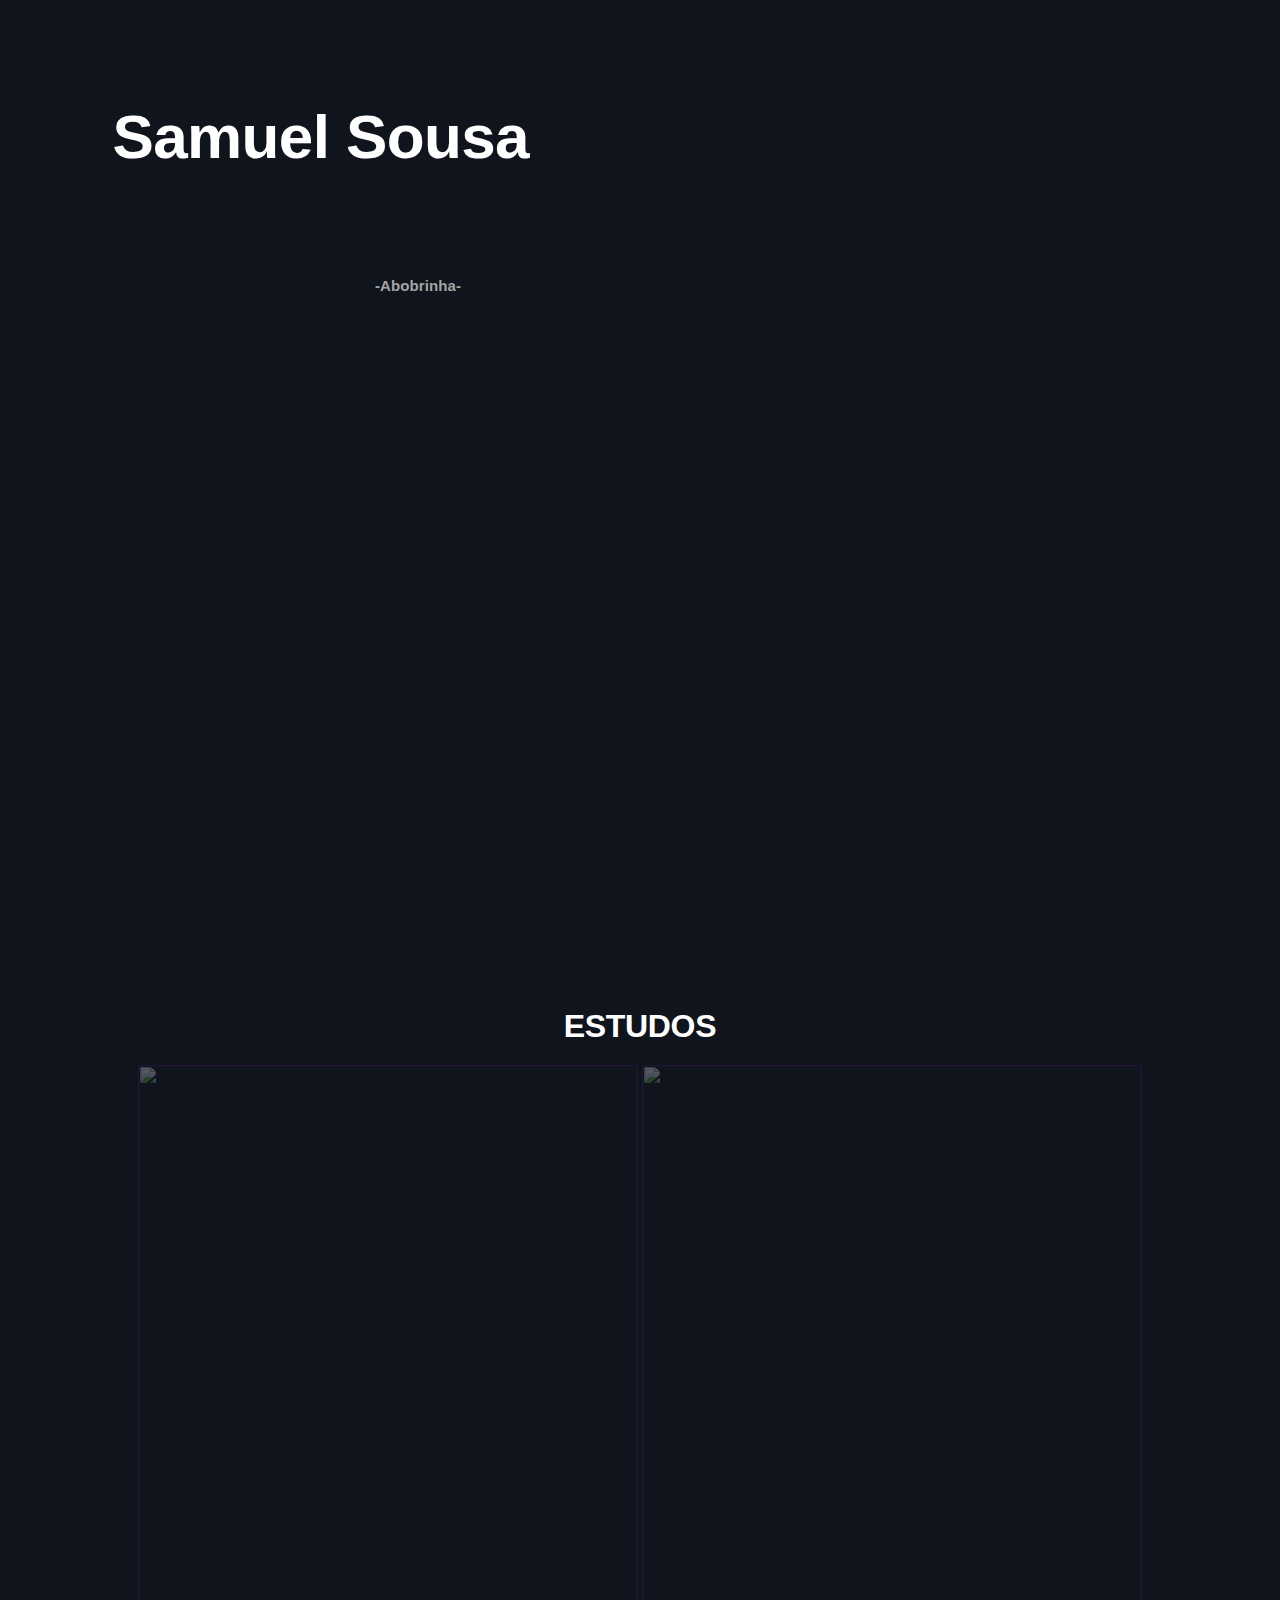
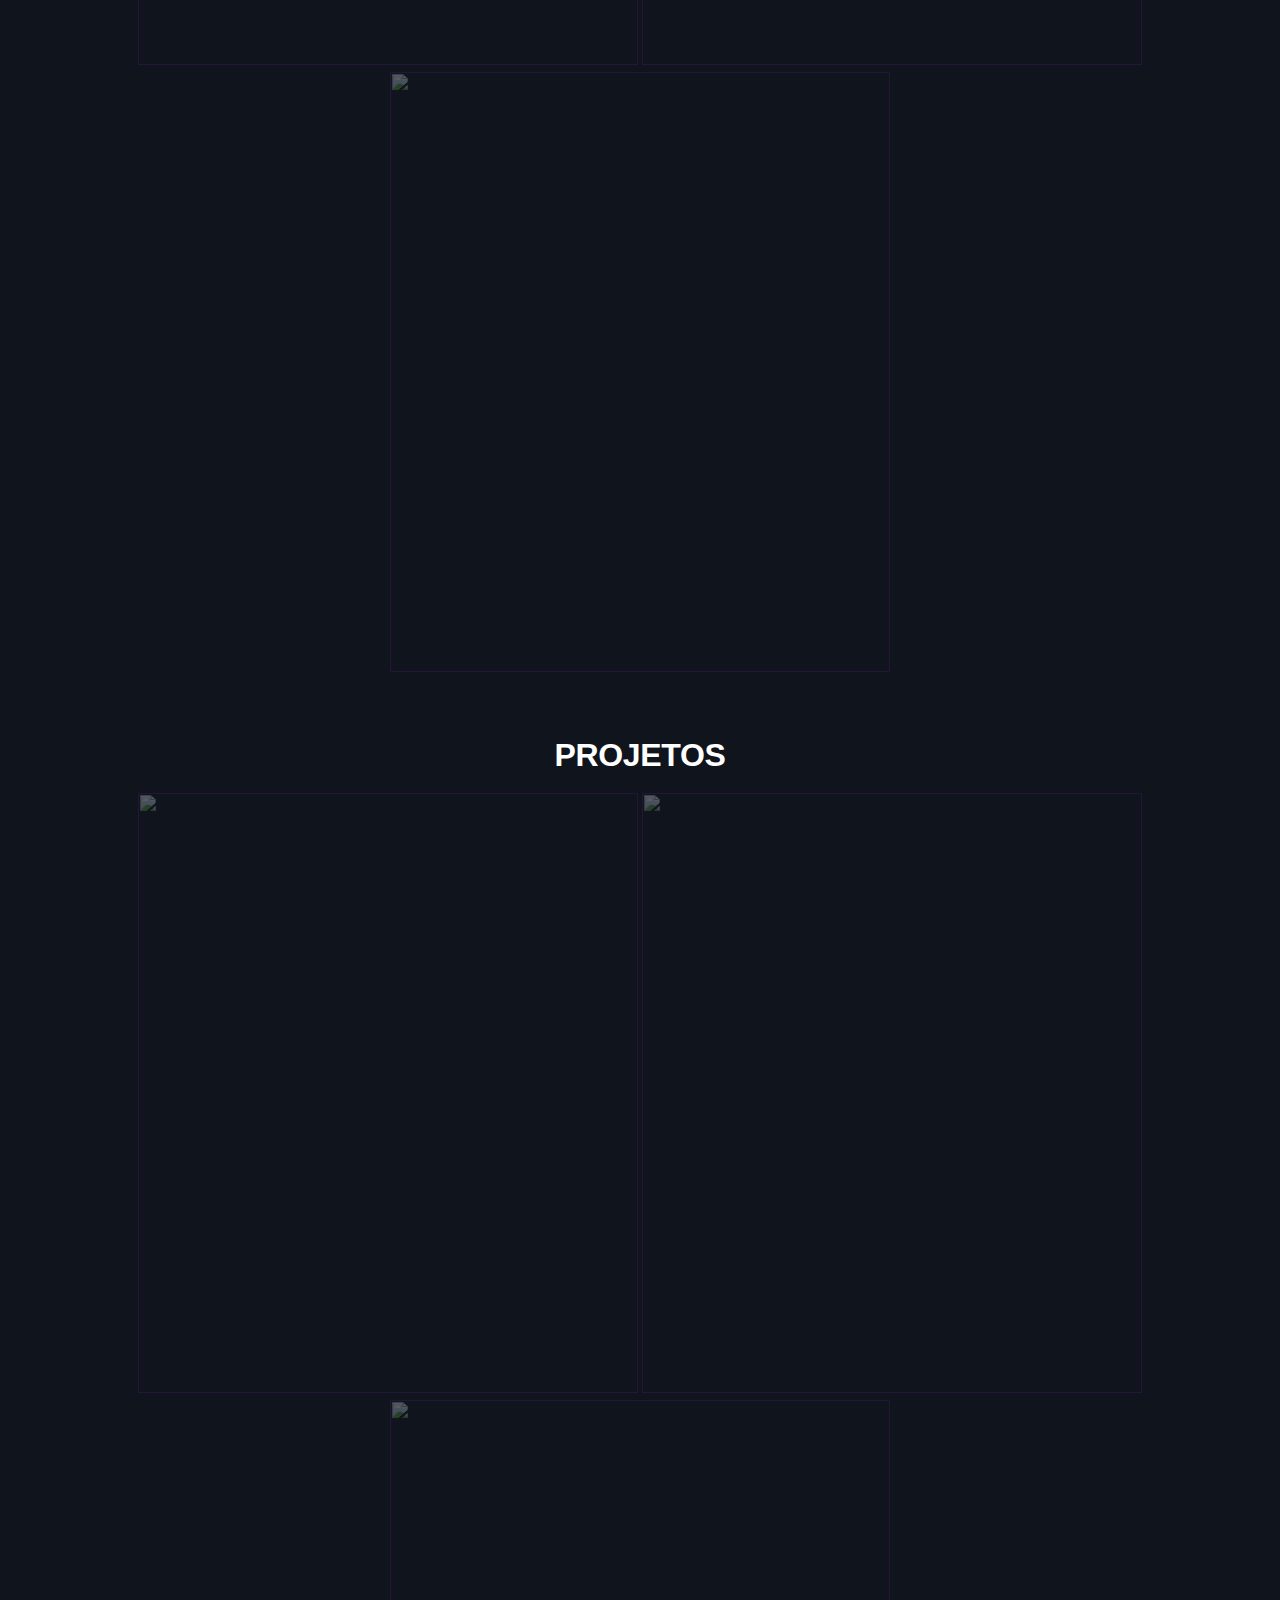
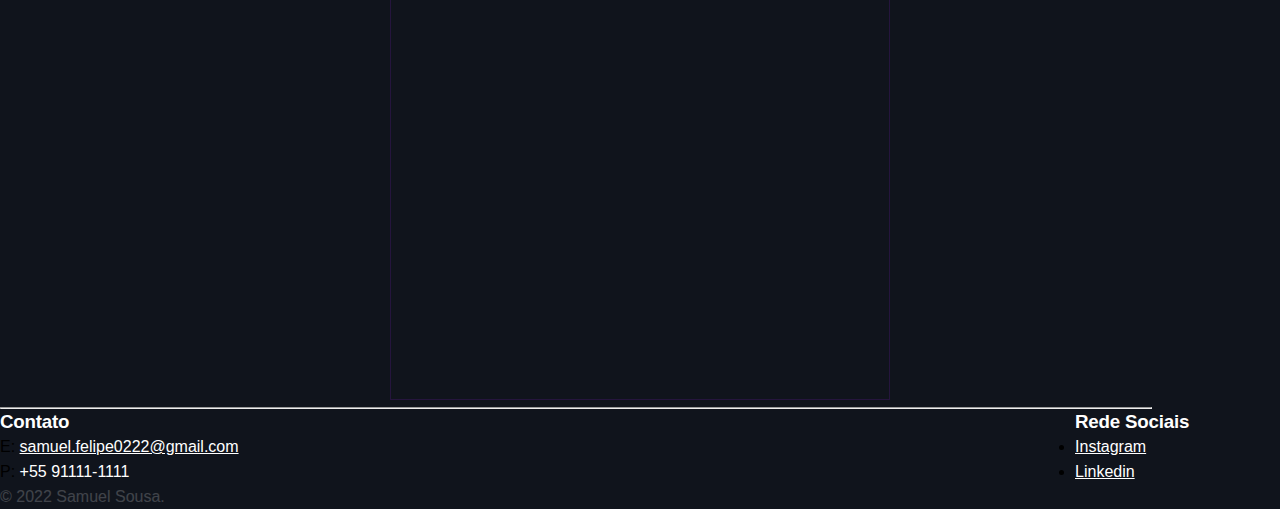
==== index.html @ 5451fef0 "rodape html e css" ====
<!DOCTYPE html>

<html lang="pt-BR">

    <head>
        <meta charset="UTF-8">
        <meta http-equiv="X-UA-Compatible" content="IE=edge">
        <meta name="viewport" content="width=device-width, initial-scale=1.0">

        <link rel="stylesheet" type="text/css" href="main.css">  
        <title>Portfolio</title>
    </head>

    <body>
        <header class="menu-principal">

            <!-- primeira secao-->
            <section class="home-top" style="min-height: 790px;">
                <div class="bg-image">
                    <div class="texto" style="min-height: 950px;">
                        <h1 class="large_nome">Samuel Sousa</h1>
                        <h4 class="bottom">-Abobrinha-</h4>
                    </div>  
                </div>
            </section>

            <!-- segunda secao -->
            <section class="middle" style="min-height: 750px;">
                <div class="bg-projects">
                    <h1 class="large_estudos">ESTUDOS</h4>
                </div>
                <div class="item-portfolio">
                        <a href=""><img src="free-space.png" id="img"></a>
                        <a href=""><img src="free-space.png" id="img"></a>
                        <a href=""><img src="free-space.png" id="img"></a>
                </div>
            </section>

            <section class="middle" style="min-height: 750px;">
                <div class="bg-projects">
                    <h1 class="large_estudos">PROJETOS</h4>
                </div>

                <div class="item-portfolio">
                        <a href=""><img src="free-space.png" id="img"></a>
                        <a href=""><img src="free-space.png" id="img"></a>
                        <a href=""><img src="free-space.png" id="img"></a>
                </div>
            </section>
            
            <!-- rodape -->
            <div class="rodape-linha">
                <hr width=90%>
            </div>
            <section class="end-page">
                <div class="end-page">
                    <div class="contato">
                        <h3>Contato</h3>
                        <li>E: <a href="mailto:samuel.felipe0222@gmail.com" id="contato">samuel.felipe0222@gmail.com</a></li>
                        <li>P: <span id="contato">+55 91111-1111</span></li>
                    </div>
                    <div class="social-media">
                        <h3>Rede Sociais</h3>
                        <li><a href="https://www.youtube.com/watch?v=dQw4w9WgXcQ" target="_blank" id="contato">Instagram</a></li>
                        <li><a href="https://www.linkedin.com/in/samuel-sousa-9548b91b2/" target="_blank" id="contato">Linkedin</a></li>
                    </div>
                        <p class="copyright">© 2022 Samuel Sousa.</p>
                    </div>
                </div>
            </section>
        </header>

    </body>

</html>
---- main.css ----
body{
    min-height: 100%;
    width: 100%;
    font-family: "Helvetica Now Display DW",sans-serif;
    font-style: normal;
    font-size: 16px;
    line-height: 1.5625rem;
    font-weight: 500;
    letter-spacing: normal;
    -webkit-text-size-adjust: 100%;
    color: black;
    overflow-x: hidden;
    background-color: #10141c;
    margin: 0;
}

.home-top{
    background: url(https://cdn.discordapp.com/attachments/1143674943805063258/1143680039859265717/city_pop.gif);
    background-repeat: no-repeat;
    background-size: cover;
    display: flex;
    transition: 250ms;
}

.h2, h1, h1.large, h2, h3{
    box-sizing: border-box;
    font-family: "Helvetica Now Display DW",sans-serif;
    font-weight: 800;
    letter-spacing: -.01em;
    color: #ffffff;
}

.bg-projects{
    padding-top: 5%;
    text-align: center;
}


.rodape-linha{
    margin-inline: auto;
}


#sup{
    display: inline;
    float: left;
}

#sup a{
    display: block;
    color: white;
    text-align: center;
    padding: 14px 16px;
    text-decoration: none;
}

#sup a:hover:not(.active){
    background-color: #4b4b4b;
}

.active{
    background-color: #a55bb4;
}

.menu_ul{
    position: fixed;
    list-style-type: none;
    margin: 0;
    padding: 0;
    overflow: hidden;
    background-color: #333;
}

.menu{
    margin: 0;
    padding: 0;   
}

.bottom{
    font-size: 15px;
    color:rgb(165, 165, 165);
    letter-spacing: 0.1px;
    padding-left: 50%;

}

.h1.large_nome, h1.large_nome.large_nome {
    font-size: 3.875rem;
    line-height: 3rem;
    padding-top: 5px;
    padding-bottom: 5px;
    color: white;
    padding: 15%;
}


.texto{
    width: 750px;
}


.logo{
    padding: 30px;
}

.logo a:hover{
    -webkit-transition: opacity 0.5s ease-out;
    -moz-transition: opacity 0.5s ease-out;
    display:inline-block;
    opacity: 0.5;
}


.item-portfolio{
    text-align: center;
    padding-top: 2%;
}


#img{
    width: 500px;
    height: 600px;
    margin: 10;
    -webkit-transition: opacity 0.5s ease-out;
    -moz-transition: opacity 0.5s ease-out;
}

#img:hover{
    width: 520px;
    height: 620px;
    transition: 500ms;
    opacity: 1;
}

#img:not(:hover){
    opacity: 0.3;
    transition: 500ms;
}
 
h1, h2, h3{
    color: rgb(255, 255, 255);
    font-family: Arial, Helvetica, sans-serif;  
}

main{
    display: block;
}

.main{
    overflow: hidden;
}

*{
    box-sizing: border-box;
    padding: 0;
    margin: 0;
}

#sbt{
    padding-left: 15%;
    color: rgb(0, 255, 128);
}

.conteiner{
    background-color: aqua;
    width: 100vw;
    height: 10vh;
}

#nome-menu{
    padding: 35px;
    cursor:pointer;
    
}

#logo-end{
    opacity: 50%;
    padding-top: 15%;
}

.contato, .social-media{
    display: inline-block;
}

#contato{
    color: white;
}

.social-media{
    padding-left: 65%;
}

.logo-end-page{
    display:flex;
}

.copyright{
    color: white;
    opacity: 0.2;
}

.menu{
    position: absolute;
    margin: 0;
    left: 0;
    top: -20;
    right: 0;
    bottom: 0;
}

.apresentacao{
    color: aliceblue;
    width: 80%;
    height: 100%;
    display: flex;
    align-items: flex-start;
    justify-content: center;
    flex-direction: column;
}

.informacoes{
    margin-bottom: 222px;
    letter-spacing: 5px;
    font-size: 40px;
}

.initial-conteiner{
    background: url(https://cdn.discordapp.com/attachments/1143674943805063258/1143680039859265717/city_pop.gif);
    background-position: left;
    background-repeat: no-repeat;
    background-size: cover;
    width: 100%;
    height: calc(100vh - 56px);
    justify-content: center;
    position: relative;
    display: flex;
    transition: 3s;

}
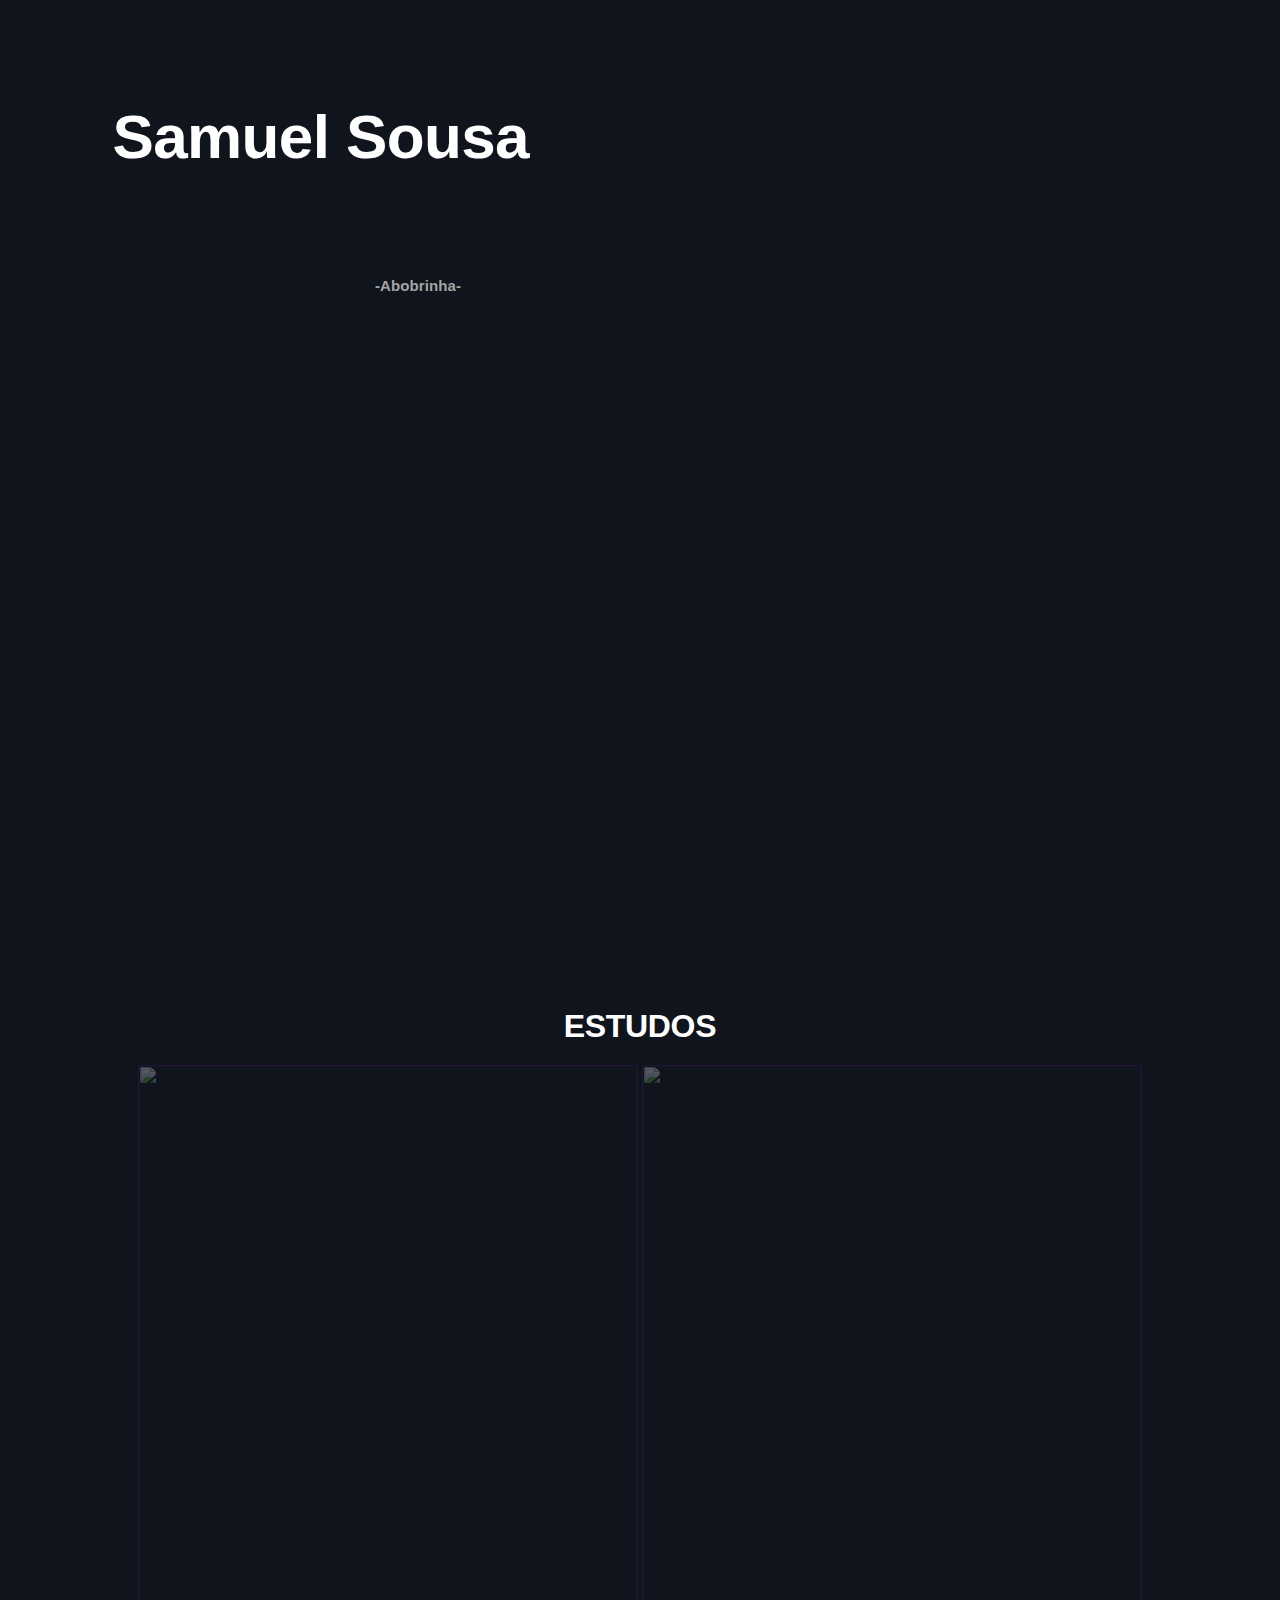
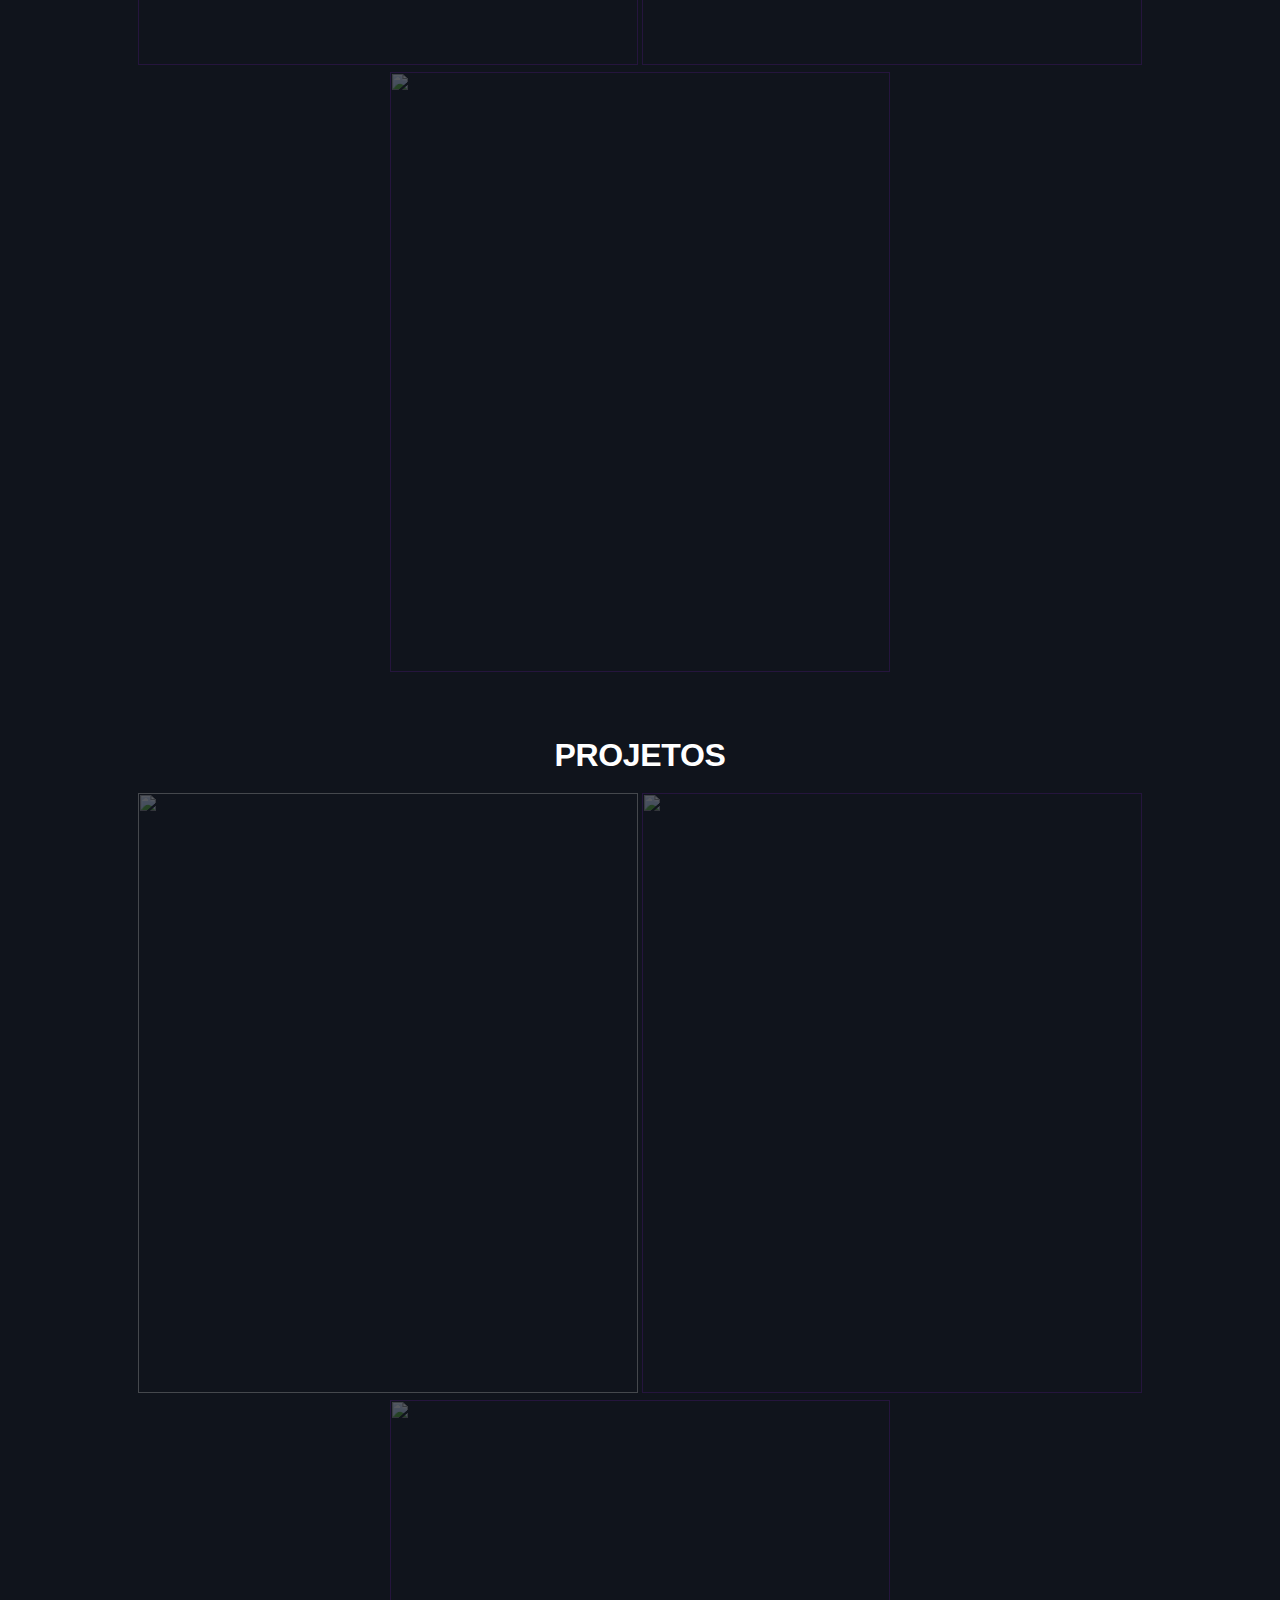
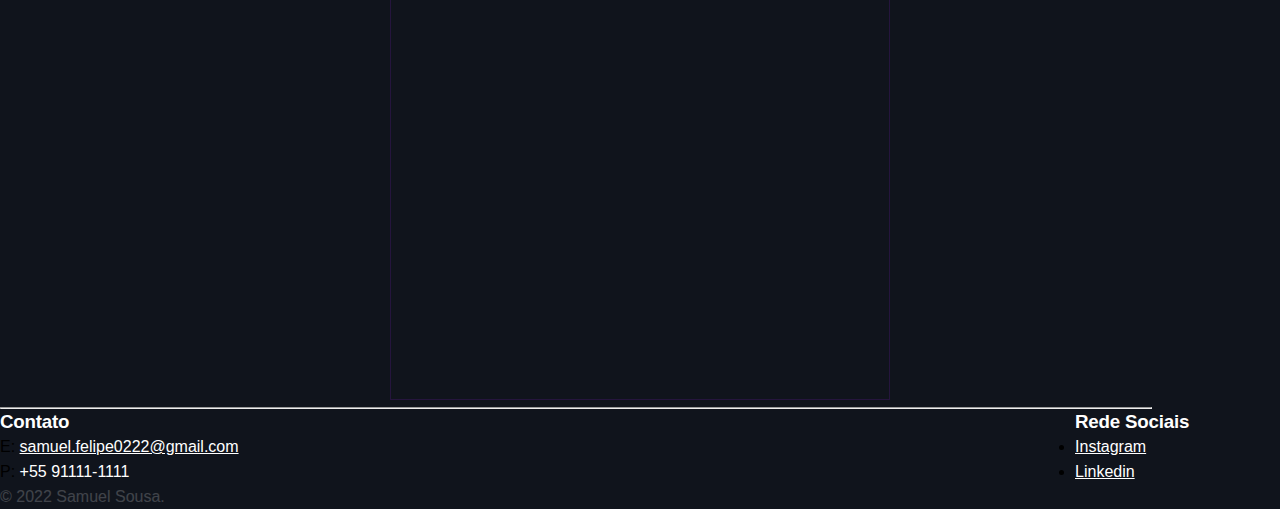
==== commit 7af06bd0: "alteracao para abrir pokedex em outra guia" ====
--- a/index.html
+++ b/index.html
@@ -42,15 +42,15 @@
                 </div>
 
                 <div class="item-portfolio">
-                        <a href=""><img src="free-space.png" id="img"></a>
+                        <a href="https://samuelfelipess.github.io/pokedex-js/" target="_blank"><img src="free-space.png" id="img"></a>
                         <a href=""><img src="free-space.png" id="img"></a>
                         <a href=""><img src="free-space.png" id="img"></a>
                 </div>
             </section>
             
             <!-- rodape -->
-            <div class="rodape-linha">
-                <hr width=90%>
+            <div>
+                <hr id="rodape-linha" width=90%>
             </div>
             <section class="end-page">
                 <div class="end-page">
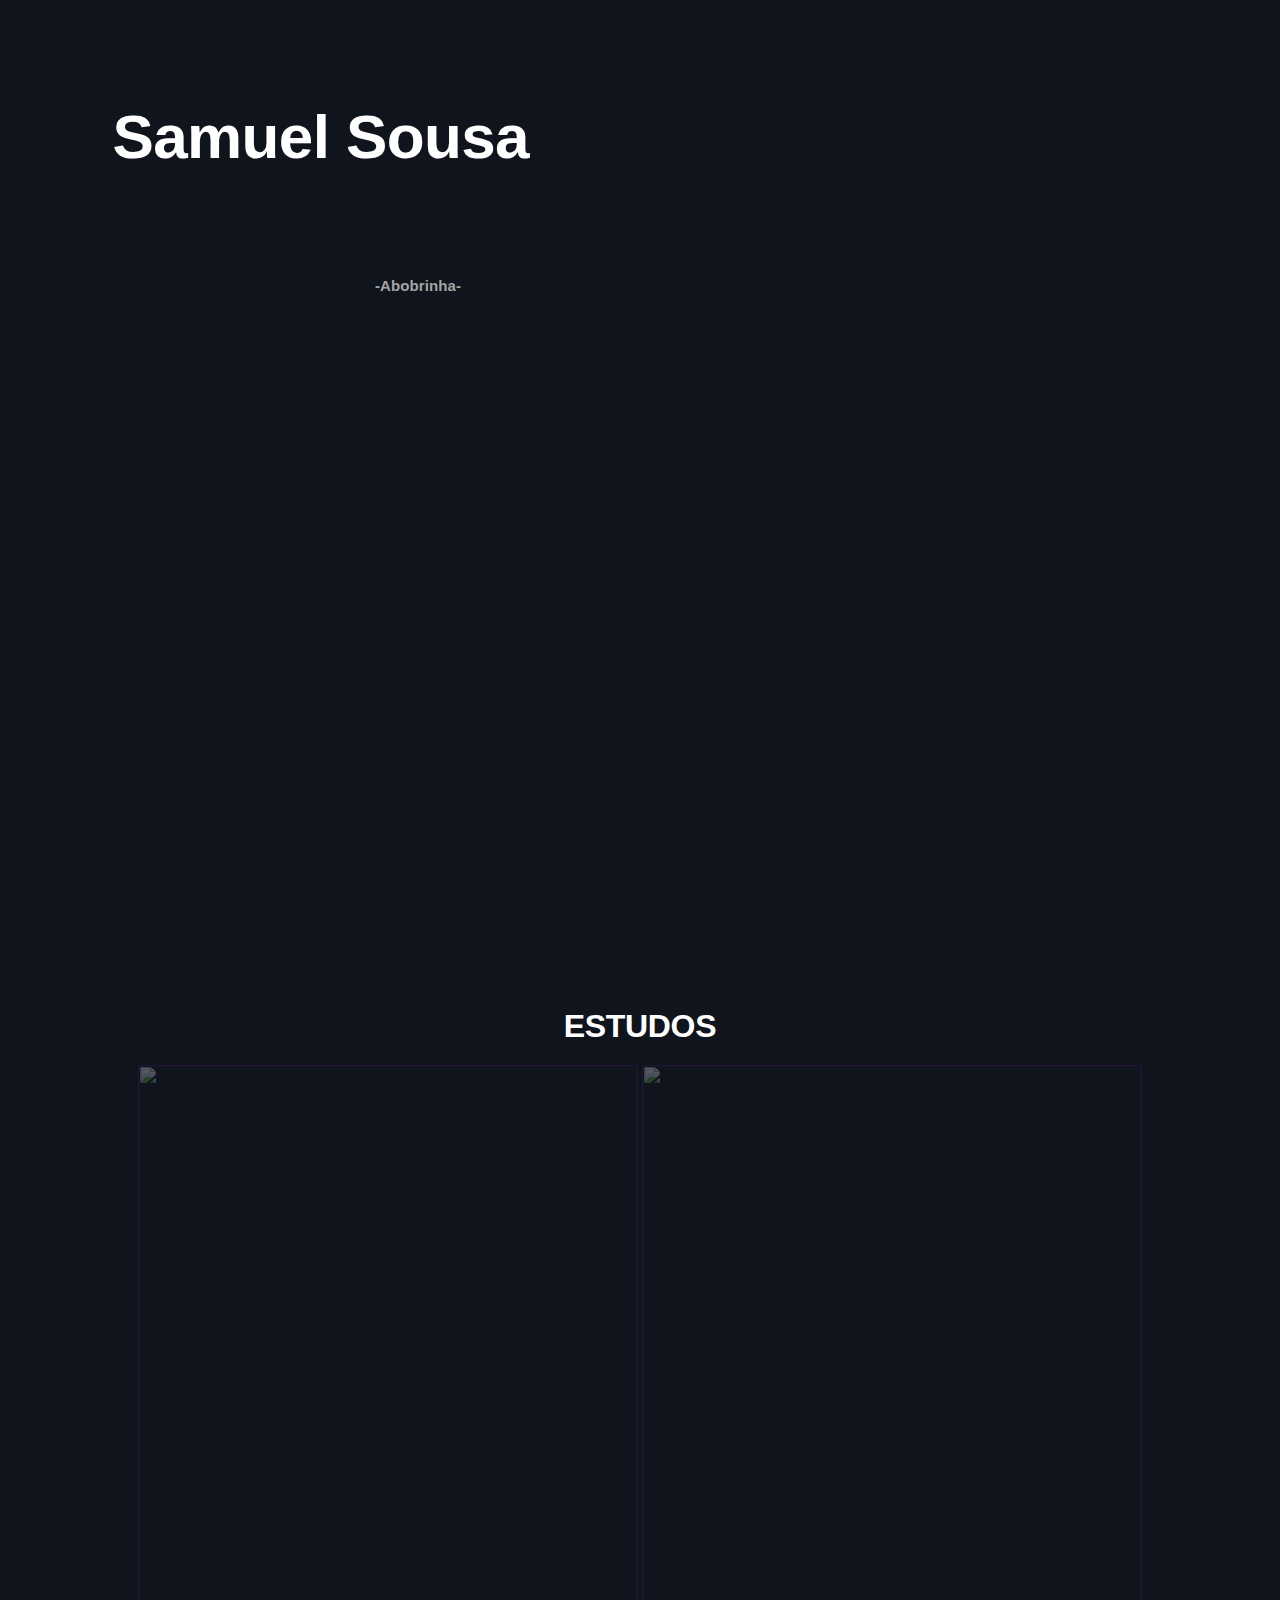
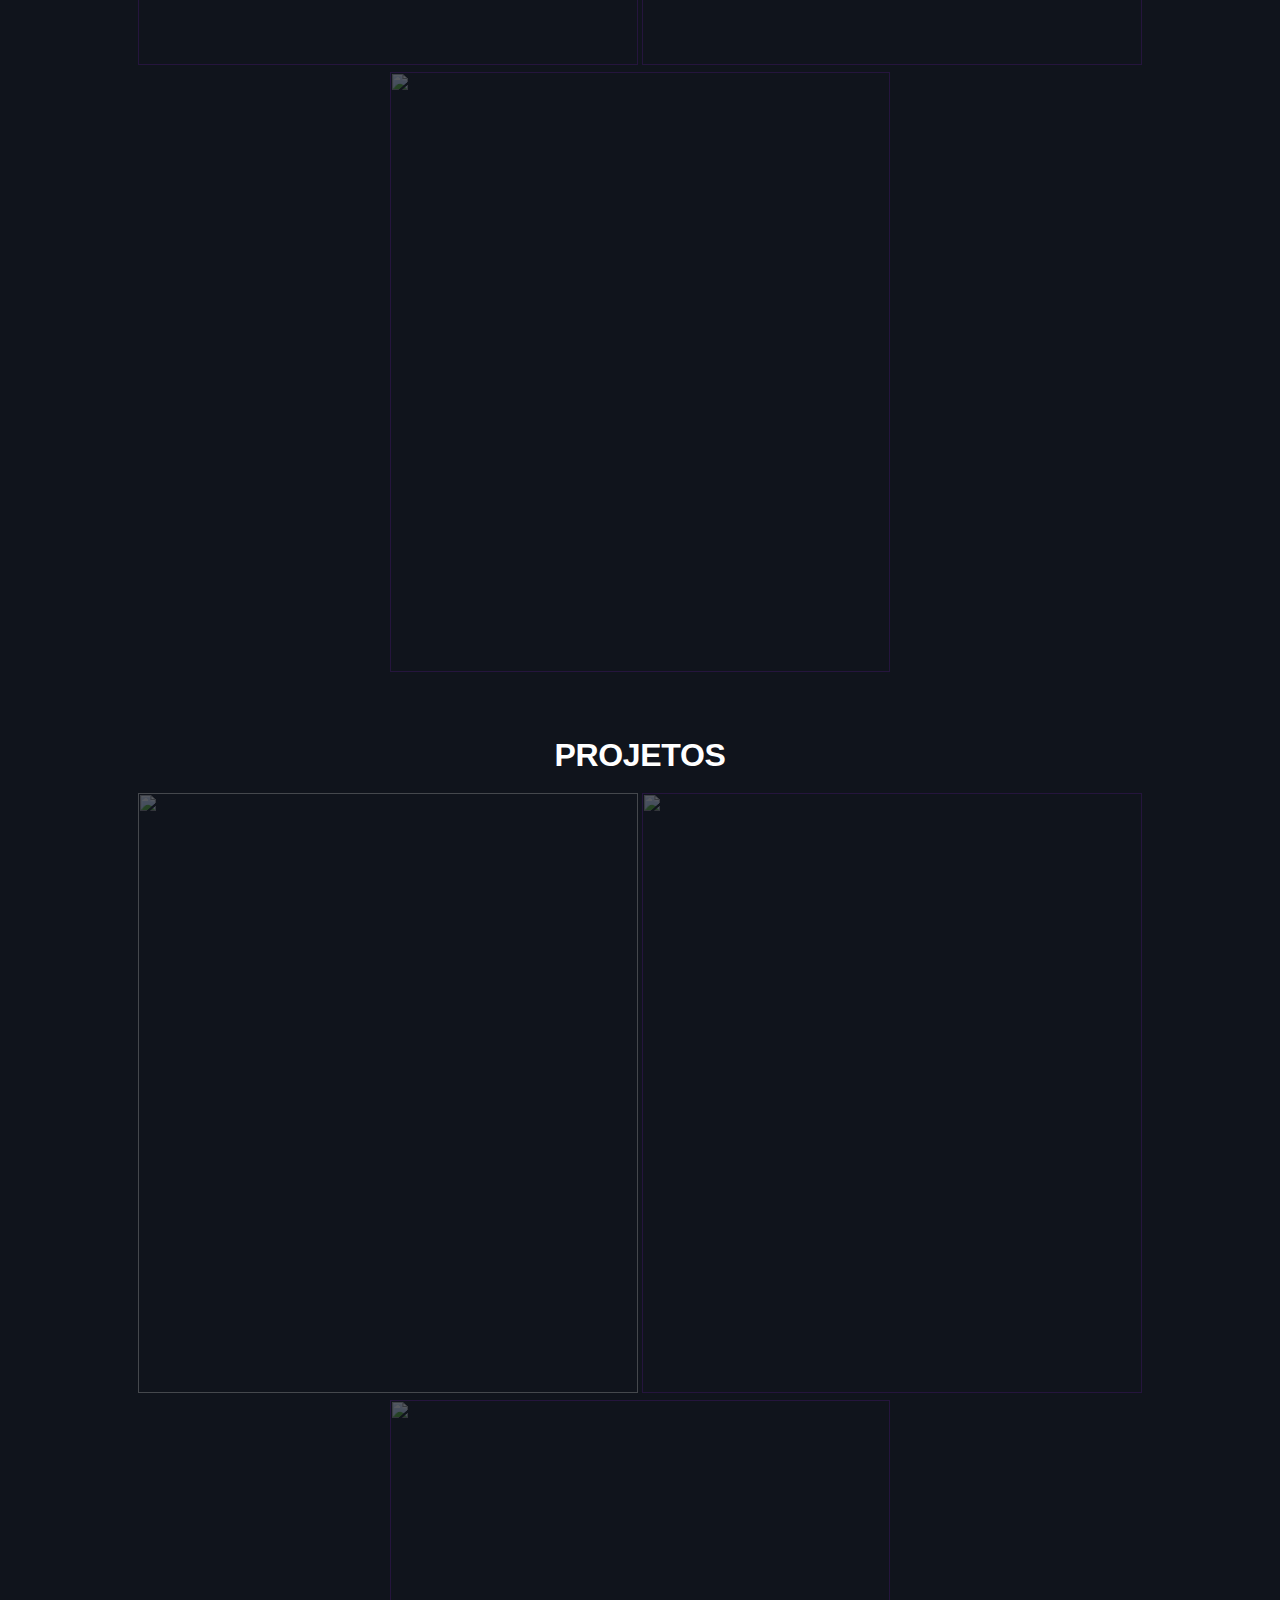
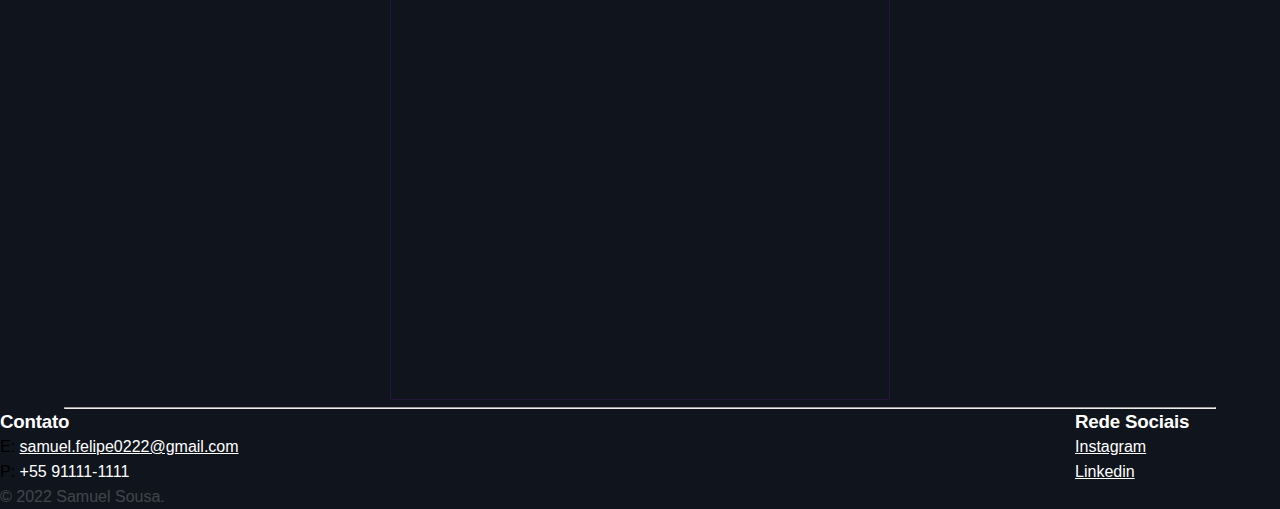
==== commit 4e1dbeea: "rodape mudanca" ====
--- a/index.html
+++ b/index.html
@@ -52,20 +52,21 @@
             <div>
                 <hr id="rodape-linha" width=90%>
             </div>
-            <section class="end-page">
+            <section class="end-page-s">
                 <div class="end-page">
                     <div class="contato">
                         <h3>Contato</h3>
-                        <li>E: <a href="mailto:samuel.felipe0222@gmail.com" id="contato">samuel.felipe0222@gmail.com</a></li>
-                        <li>P: <span id="contato">+55 91111-1111</span></li>
+                        <ul>E: <a href="mailto:samuel.felipe0222@gmail.com" id="contato">samuel.felipe0222@gmail.com</a></ul>
+                        <ul>P: <span id="contato">+55 91111-1111</span></ul>
                     </div>
                     <div class="social-media">
                         <h3>Rede Sociais</h3>
-                        <li><a href="https://www.youtube.com/watch?v=dQw4w9WgXcQ" target="_blank" id="contato">Instagram</a></li>
-                        <li><a href="https://www.linkedin.com/in/samuel-sousa-9548b91b2/" target="_blank" id="contato">Linkedin</a></li>
+                        <ul><a href="https://www.youtube.com/watch?v=dQw4w9WgXcQ" target="_blank" id="contato">Instagram</a></ul>
+                        <ul><a href="https://www.linkedin.com/in/samuel-sousa-9548b91b2/" target="_blank" id="contato">Linkedin</a></ul>
                     </div>
-                        <p class="copyright">© 2022 Samuel Sousa.</p>
-                    </div>
+                </div>
+                <div>
+                    <p class="copyright">© 2022 Samuel Sousa.</p>
                 </div>
             </section>
         </header>
--- a/main.css
+++ b/main.css
@@ -35,8 +35,7 @@
     text-align: center;
 }
 
-
-.rodape-linha{
+#rodape-linha{
     margin-inline: auto;
 }
 
@@ -188,10 +187,6 @@
 
 .social-media{
     padding-left: 65%;
-}
-
-.logo-end-page{
-    display:flex;
 }
 
 .copyright{
